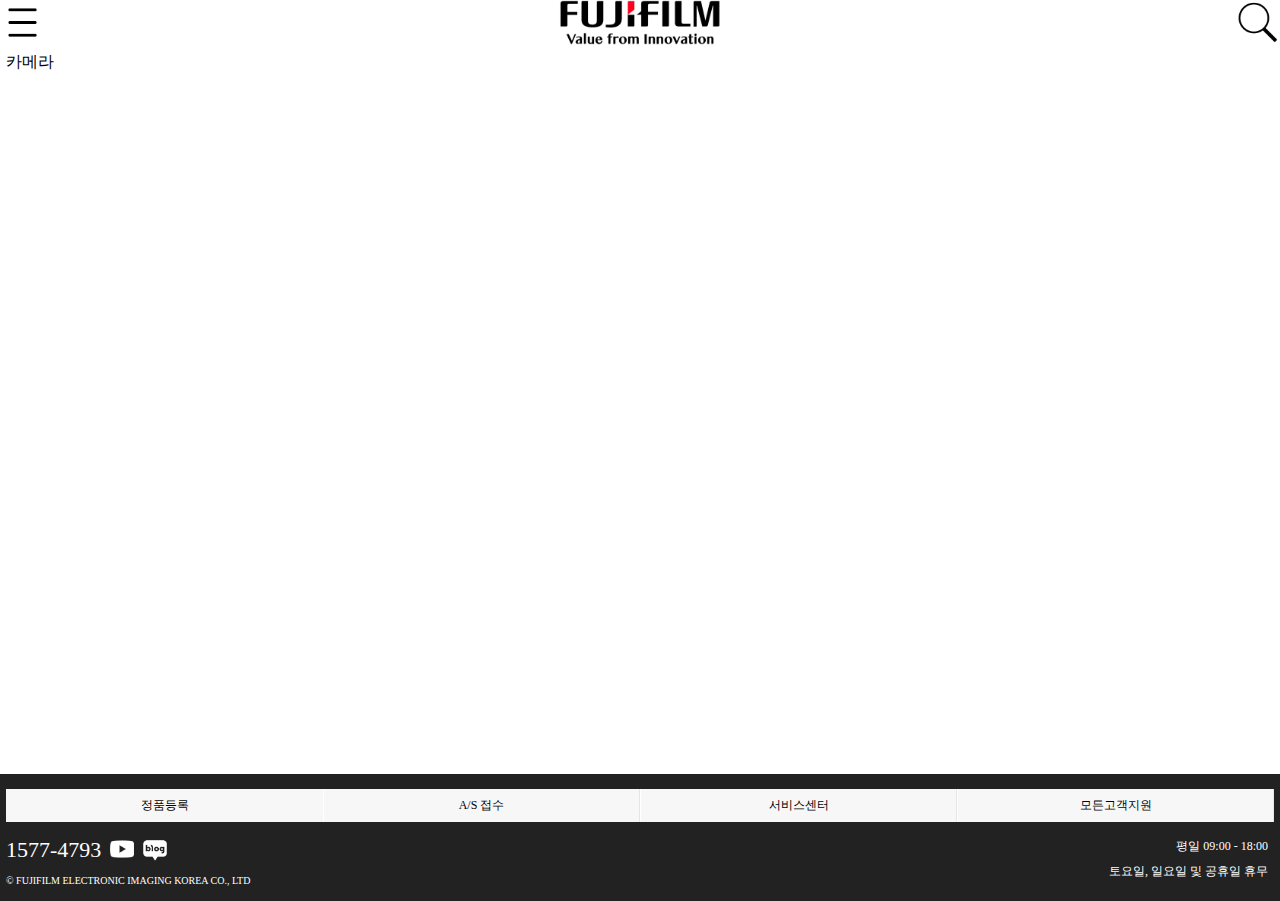
==== staff.html @ 3c64c636 "두번째 업로드" ====
<!DOCTYPE html>
<html lang="ko">
<head>
  <meta charset="UTF-8">
  <meta name="viewport" content="width=device-width, initial-scale=1.0">
  <title>모바일-아산병원 staff</title>
  <link rel="stylesheet" href="css/reset.css">
  <link rel="stylesheet" href="css/asan.css">
  <script src="https://code.jquery.com/jquery-1.12.4.min.js"></script>
  <script defer src="js/main.js"></script>
</head>
<body>
  <div id="controlbody"></div>
  <div id="wrap">
    <div class="cover"></div>
    <header>
      <div class="lnb_btn">
        <a href="#"><img src="img2/hamburger_icon.png" alt="메뉴열기"></a>
      </div>
      <h1 class="logo">
        <a href="index.html"><img src="img2/logopng.png" alt="후지필름"></a>
      </h1>
      <div class="search_btn">
        <a href="#"><img src="img2/search_icon.png" alt="찾기"></a>
      </div>

    </header>
<!------------------------- con_wrap -staff START ---------------------->
    <div id="con_wrap" class="staff">
      카메라
    </div>
<!------------------------- con_wrap END ------------------------>
<footer>
  <ul class="quickmenu">
    <li><a href="#">정품등록</a></li>
    <li><a href="#">A/S 접수</a></li>
    <li><a href="#">서비스센터</a></li>
    <li><a href="#">모든고객지원</a></li>
  </ul>
  <div class="telsns">
    <a href="">1577-4793</a>
    <a href=""><img src="img2/img_youtube.png" alt="유튜브"></a>
    <a href=""><img src="img2/img_naverblog.png" alt=네이버 블로그"></a>
  </div>
  <div class="pc">
    <a href="#">평일 09:00 - 18:00</a><br>
    <a href="#">토요일, 일요일 및 공휴일 휴무</a>
  </div>
  <address = class="copy">
    © FUJIFILM ELECTRONIC IMAGING KOREA CO., LTD
  </address>
</footer>
</div>

  <div id="lnb">
    <div class="lnb_login">
      <p>로그인을 하시면 더 많은 정보를<br>
        확인 하실 수 있습니다.</p>
        <a href=""><img src="img2/login.png" alt="로그인 버튼"></a>
    </div>
    <ul class="lnb_list">
      <li>
        <a href="staff.html">
          신제품
        </a>
      </li>
      <li>
        <a href="#">
          프로모션
        </a>
      </li>
      <li>
        <a href="#">
          카메라
        </a>
      </li>
      <li>
        <a href="#">
          렌즈
        </a>
      </li>
      <li>
        <a href="#">
          액세서리
        </a>
      </li>
    </ul>
    <div class="lnb_res">
      <a href="">
        가까운 매장/서비스센터 찾기
      </a>
    </div>
  </div>

</body>
</html>
---- css/asan.css ----
@charset "UTF-8";
body { min-width:340px; width: 100%; height: 100%;  }

/* 레이아웃, 배경색 */
#controlbody { overflow: hidden;  }
#wrap { position: relative;  }

header { height:45px; background: white }

#con_wrap { 
  overflow: auto;
  display: flex;
  flex-direction: column; row-gap: 6px;
  height:calc(100vh - 174px);
  padding:6px; 
}
#con_up { 
  flex:2; display: flex; 
  column-gap: 6px; 
}

.s1-1 { 
  flex:1;  
  display: flex;
  align-items: center;
  justify-content: center;  
  background-size: cover;
  
}

.con_up_right {  
  flex:1; 
  display: flex; 
  flex-direction: column ; 
  row-gap: 6px;
  
}

.s1-2 { flex:1; }
.s1-3 { flex:1; }
  
#con_down, #con_down2, #con_down3 { 
  flex:1;
  display: flex;
  column-gap: 6px;
  
}

.s2-1 { flex:1; }
.s2-2 { flex:1; }
.s3-1 { flex:1; }
.s3-2 { flex:1; }
.s4-1 { flex:1; }

    
footer { background: #222222; }

/* 헤더 */
header { }
  .lnb_btn { 
    float: left; position: relative;  
    z-index:20; 
  }
  .logo { 
    float: left; width:100%; 
    margin:0 -45px; text-align: center; 
  }
  .search_btn { float: right; }

header img { height:45px; }

/* 컨텐츠 */
  #con_wrap {  }
  #con_up {}
  #con_down {}
  .slider { float: left;;}

  section { display: table; }

  section a {  
    display: table-cell; 
    text-align: center;
    vertical-align: middle; 
  }
  section img { width: 100%; }
  .s1-1 img { }
  .s1-2 img { }
  .s1-3 img { }
  .s2-1 img { }
  .s2-2 img { }
  .s3-1 img { }
  .s3-2 img { }
  .s4-1 img { }

/* 푸터 */
footer { padding:15px 6px; color: white; }
  ul.quickmenu { display:table; width:100%; color: black;}
  .quickmenu li { 
    display:table-cell; 
    width:25%; 
    background: #F7F7F7; 
    border-right: 1px solid #E5E5E5; 
    border-left: 1px solid white; 
  }
  .quickmenu li:first-child { border-left: none;}
  .quickmenu li:first-child { border-right: none;}
  .quickmenu a { 
    display: block; 
    text-align: center; 
    line-height: 33px; 
    font-size: 12px; 
  }
  .telsns { margin-top: 15px; }
  .telsns a { font-size: 22px; }
  .telsns img { 
    width: 24px; 
    margin-left: 5px; 
    vertical-align: bottom;
  }
  .pc { 
    position: absolute; 
    right:6px; 
    margin-top: -25px; 
    text-align: right;
  }
  .pc a { 
    display: inline-block; 
    padding: 4px 6px;
    background: #222222; 
    margin-bottom: 5px;
    font-size: 12px;
  }
  .copy { font-size: 10px; margin-top: 15px; }

  /* 좌측 슬라이더 메뉴 lnb */
  #lnb { 
    position: fixed; top: 0; left: -274px;
    width: 274px; height: 100%;
    z-index: 100; background: #f1f1f1;
    
    }

  .lnb_login {
    background: #111; color: white;
    padding: 35px 20px;
    
    }

  .lnb_login p { 
    font-size: 14px; 
    line-height: 1.4; 
    margin-bottom: 20px; 
    
    }

  .lnb_login img { width: 232px;  }

  .lnb_list { border-bottom: 1px solid #ddd; font-size: 32px; text-align: center;  }

  .lnb_list a {
    display: block; 
    margin-top: 40px; 
    margin-bottom: 40px; 
    
  }
  .lnb_list img { width:274px;  }

  .lnb_res  { margin-top: 40px;  text-align: center;}
  .lnb_res img  { width:235px; }

  .cover { 
    display: none;
    position: fixed; top: 0; right: 0; bottom: 0; 
    background: rgba(0,0,0,0.7);
  }
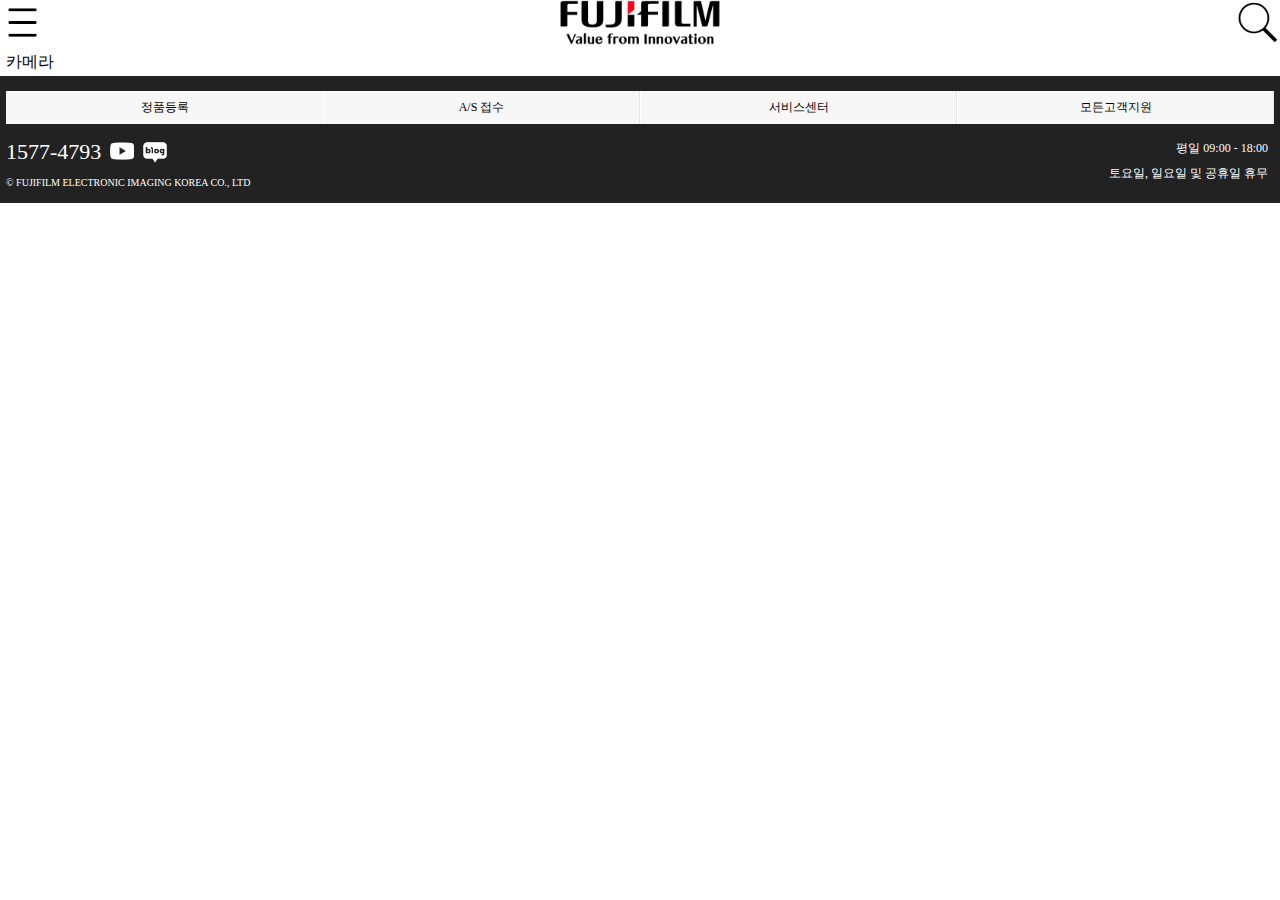
==== commit 14bff75c: "Add files via upload" ====
--- a/staff.html
+++ b/staff.html
@@ -1,96 +1,96 @@
-<!DOCTYPE html>
-<html lang="ko">
-<head>
-  <meta charset="UTF-8">
-  <meta name="viewport" content="width=device-width, initial-scale=1.0">
-  <title>모바일-아산병원 staff</title>
-  <link rel="stylesheet" href="css/reset.css">
-  <link rel="stylesheet" href="css/asan.css">
-  <script src="https://code.jquery.com/jquery-1.12.4.min.js"></script>
-  <script defer src="js/main.js"></script>
-</head>
-<body>
-  <div id="controlbody"></div>
-  <div id="wrap">
-    <div class="cover"></div>
-    <header>
-      <div class="lnb_btn">
-        <a href="#"><img src="img2/hamburger_icon.png" alt="메뉴열기"></a>
-      </div>
-      <h1 class="logo">
-        <a href="index.html"><img src="img2/logopng.png" alt="후지필름"></a>
-      </h1>
-      <div class="search_btn">
-        <a href="#"><img src="img2/search_icon.png" alt="찾기"></a>
-      </div>
-
-    </header>
-<!------------------------- con_wrap -staff START ---------------------->
-    <div id="con_wrap" class="staff">
-      카메라
-    </div>
-<!------------------------- con_wrap END ------------------------>
-<footer>
-  <ul class="quickmenu">
-    <li><a href="#">정품등록</a></li>
-    <li><a href="#">A/S 접수</a></li>
-    <li><a href="#">서비스센터</a></li>
-    <li><a href="#">모든고객지원</a></li>
-  </ul>
-  <div class="telsns">
-    <a href="">1577-4793</a>
-    <a href=""><img src="img2/img_youtube.png" alt="유튜브"></a>
-    <a href=""><img src="img2/img_naverblog.png" alt=네이버 블로그"></a>
-  </div>
-  <div class="pc">
-    <a href="#">평일 09:00 - 18:00</a><br>
-    <a href="#">토요일, 일요일 및 공휴일 휴무</a>
-  </div>
-  <address = class="copy">
-    © FUJIFILM ELECTRONIC IMAGING KOREA CO., LTD
-  </address>
-</footer>
-</div>
-
-  <div id="lnb">
-    <div class="lnb_login">
-      <p>로그인을 하시면 더 많은 정보를<br>
-        확인 하실 수 있습니다.</p>
-        <a href=""><img src="img2/login.png" alt="로그인 버튼"></a>
-    </div>
-    <ul class="lnb_list">
-      <li>
-        <a href="staff.html">
-          신제품
-        </a>
-      </li>
-      <li>
-        <a href="#">
-          프로모션
-        </a>
-      </li>
-      <li>
-        <a href="#">
-          카메라
-        </a>
-      </li>
-      <li>
-        <a href="#">
-          렌즈
-        </a>
-      </li>
-      <li>
-        <a href="#">
-          액세서리
-        </a>
-      </li>
-    </ul>
-    <div class="lnb_res">
-      <a href="">
-        가까운 매장/서비스센터 찾기
-      </a>
-    </div>
-  </div>
-
-</body>
+<!DOCTYPE html>
+<html lang="ko">
+<head>
+  <meta charset="UTF-8">
+  <meta name="viewport" content="width=device-width, initial-scale=1.0">
+  <title>모바일-아산병원 staff</title>
+  <link rel="stylesheet" href="css/reset.css">
+  <link rel="stylesheet" href="css/asan.css">
+  <script src="https://code.jquery.com/jquery-1.12.4.min.js"></script>
+  <script defer src="js/main.js"></script>
+</head>
+<body>
+  <div id="controlbody"></div>
+  <div id="wrap">
+    <div class="cover"></div>
+    <header>
+      <div class="lnb_btn">
+        <a href="#"><img src="img2/hamburger_icon.png" alt="메뉴열기"></a>
+      </div>
+      <h1 class="logo">
+        <a href="index.html"><img src="img2/logopng.png" alt="후지필름"></a>
+      </h1>
+      <div class="search_btn">
+        <a href="#"><img src="img2/search_icon.png" alt="찾기"></a>
+      </div>
+
+    </header>
+<!------------------------- con_wrap -staff START ---------------------->
+    <div id="con_wrap" class="staff">
+      카메라
+    </div>
+<!------------------------- con_wrap END ------------------------>
+<footer>
+  <ul class="quickmenu">
+    <li><a href="#">정품등록</a></li>
+    <li><a href="#">A/S 접수</a></li>
+    <li><a href="#">서비스센터</a></li>
+    <li><a href="#">모든고객지원</a></li>
+  </ul>
+  <div class="telsns">
+    <a href="">1577-4793</a>
+    <a href=""><img src="img2/img_youtube.png" alt="유튜브"></a>
+    <a href=""><img src="img2/img_naverblog.png" alt=네이버 블로그"></a>
+  </div>
+  <div class="pc">
+    <a href="#">평일 09:00 - 18:00</a><br>
+    <a href="#">토요일, 일요일 및 공휴일 휴무</a>
+  </div>
+  <address = class="copy">
+    © FUJIFILM ELECTRONIC IMAGING KOREA CO., LTD
+  </address>
+</footer>
+</div>
+
+  <div id="lnb">
+    <div class="lnb_login">
+      <p>로그인을 하시면 더 많은 정보를<br>
+        확인 하실 수 있습니다.</p>
+        <a href=""><img src="img2/login.png" alt="로그인 버튼"></a>
+    </div>
+    <ul class="lnb_list">
+      <li>
+        <a href="staff.html">
+          신제품
+        </a>
+      </li>
+      <li>
+        <a href="#">
+          프로모션
+        </a>
+      </li>
+      <li>
+        <a href="#">
+          카메라
+        </a>
+      </li>
+      <li>
+        <a href="#">
+          렌즈
+        </a>
+      </li>
+      <li>
+        <a href="#">
+          액세서리
+        </a>
+      </li>
+    </ul>
+    <div class="lnb_res">
+      <a href="">
+        가까운 매장/서비스센터 찾기
+      </a>
+    </div>
+  </div>
+
+</body>
 </html>--- a/css/asan.css
+++ b/css/asan.css
@@ -1,175 +1,239 @@
-@charset "UTF-8";
-body { min-width:340px; width: 100%; height: 100%;  }
-
-/* 레이아웃, 배경색 */
-#controlbody { overflow: hidden;  }
-#wrap { position: relative;  }
-
-header { height:45px; background: white }
-
-#con_wrap { 
-  overflow: auto;
-  display: flex;
-  flex-direction: column; row-gap: 6px;
-  height:calc(100vh - 174px);
-  padding:6px; 
-}
-#con_up { 
-  flex:2; display: flex; 
-  column-gap: 6px; 
-}
-
-.s1-1 { 
-  flex:1;  
-  display: flex;
-  align-items: center;
-  justify-content: center;  
-  background-size: cover;
-  
-}
-
-.con_up_right {  
-  flex:1; 
-  display: flex; 
-  flex-direction: column ; 
-  row-gap: 6px;
-  
-}
-
-.s1-2 { flex:1; }
-.s1-3 { flex:1; }
-  
-#con_down, #con_down2, #con_down3 { 
-  flex:1;
-  display: flex;
-  column-gap: 6px;
-  
-}
-
-.s2-1 { flex:1; }
-.s2-2 { flex:1; }
-.s3-1 { flex:1; }
-.s3-2 { flex:1; }
-.s4-1 { flex:1; }
-
-    
-footer { background: #222222; }
-
-/* 헤더 */
-header { }
-  .lnb_btn { 
-    float: left; position: relative;  
-    z-index:20; 
-  }
-  .logo { 
-    float: left; width:100%; 
-    margin:0 -45px; text-align: center; 
-  }
-  .search_btn { float: right; }
-
-header img { height:45px; }
-
-/* 컨텐츠 */
-  #con_wrap {  }
-  #con_up {}
-  #con_down {}
-  .slider { float: left;;}
-
-  section { display: table; }
-
-  section a {  
-    display: table-cell; 
-    text-align: center;
-    vertical-align: middle; 
-  }
-  section img { width: 100%; }
-  .s1-1 img { }
-  .s1-2 img { }
-  .s1-3 img { }
-  .s2-1 img { }
-  .s2-2 img { }
-  .s3-1 img { }
-  .s3-2 img { }
-  .s4-1 img { }
-
-/* 푸터 */
-footer { padding:15px 6px; color: white; }
-  ul.quickmenu { display:table; width:100%; color: black;}
-  .quickmenu li { 
-    display:table-cell; 
-    width:25%; 
-    background: #F7F7F7; 
-    border-right: 1px solid #E5E5E5; 
-    border-left: 1px solid white; 
-  }
-  .quickmenu li:first-child { border-left: none;}
-  .quickmenu li:first-child { border-right: none;}
-  .quickmenu a { 
-    display: block; 
-    text-align: center; 
-    line-height: 33px; 
-    font-size: 12px; 
-  }
-  .telsns { margin-top: 15px; }
-  .telsns a { font-size: 22px; }
-  .telsns img { 
-    width: 24px; 
-    margin-left: 5px; 
-    vertical-align: bottom;
-  }
-  .pc { 
-    position: absolute; 
-    right:6px; 
-    margin-top: -25px; 
-    text-align: right;
-  }
-  .pc a { 
-    display: inline-block; 
-    padding: 4px 6px;
-    background: #222222; 
-    margin-bottom: 5px;
-    font-size: 12px;
-  }
-  .copy { font-size: 10px; margin-top: 15px; }
-
-  /* 좌측 슬라이더 메뉴 lnb */
-  #lnb { 
-    position: fixed; top: 0; left: -274px;
-    width: 274px; height: 100%;
-    z-index: 100; background: #f1f1f1;
-    
-    }
-
-  .lnb_login {
-    background: #111; color: white;
-    padding: 35px 20px;
-    
-    }
-
-  .lnb_login p { 
-    font-size: 14px; 
-    line-height: 1.4; 
-    margin-bottom: 20px; 
-    
-    }
-
-  .lnb_login img { width: 232px;  }
-
-  .lnb_list { border-bottom: 1px solid #ddd; font-size: 32px; text-align: center;  }
-
-  .lnb_list a {
-    display: block; 
-    margin-top: 40px; 
-    margin-bottom: 40px; 
-    
-  }
-  .lnb_list img { width:274px;  }
-
-  .lnb_res  { margin-top: 40px;  text-align: center;}
-  .lnb_res img  { width:235px; }
-
-  .cover { 
-    display: none;
-    position: fixed; top: 0; right: 0; bottom: 0; 
-    background: rgba(0,0,0,0.7);
-  }+@charset "UTF-8";
+body { min-width:340px; width: 100%; height: 100%;  }
+
+/* 레이아웃, 배경색 */
+#controlbody { overflow: hidden;  }
+#wrap { position: relative;  }
+
+header { height:45px; background: white }
+
+#con_wrap { 
+  overflow: auto;
+  display: flex;
+  flex-direction: column; row-gap: 6px;
+  flex-grow: 1;
+  padding:6px; 
+}
+#con_up {
+  display: grid;
+  grid-template-columns: 1fr 1fr;
+  column-gap: 6px;
+}
+
+.s1-1 { 
+  flex:1;  
+  display: flex;
+  align-items: center;
+  justify-content: center;  
+  background-size: cover;
+  
+}
+
+.con_up_right {
+  display: grid;
+  grid-template-rows: 1fr 1fr;
+  row-gap: 6px;
+}
+
+.s1-2 { flex:1; }
+.s1-3 { flex:1; }
+  
+#con_down, #con_down2, #con_down3 { 
+  flex:1;
+  display: flex;
+  column-gap: 6px;
+  
+}
+
+.s2-1 { flex:1; }
+.s2-2 { flex:1; }
+.s3-1 { flex:1; }
+.s3-2 { flex:1; }
+.s4-1 { flex:1; }
+
+    
+footer { background: #222222; }
+
+/* 헤더 */
+header { }
+  .lnb_btn { 
+    float: left; position: relative;  
+    z-index:20; 
+  }
+  .logo { 
+    float: left; width:100%; 
+    margin:0 -45px; text-align: center; 
+  }
+  .search_btn { float: right; }
+
+  .search-box {
+    display: none; 
+    position: absolute;
+    top: 45px; 
+    right: 0;
+    background-color: white;
+    border: 1px solid #ccc;
+    padding: 10px;
+  }
+  
+  .search-input {
+    width: 200px;
+    padding: 5px;
+    margin-right: 10px;
+  }
+  
+  .search-close-btn {
+    background-color: #ccc;
+    color: white;
+    border: none;
+    padding: 5px 10px;
+    cursor: pointer;
+  }
+  
+ 
+  .search-box.active {
+    display: block;
+  }
+
+header img { height:45px; }
+
+/* 컨텐츠 */
+  #con_wrap {  }
+  #con_up {}
+  #con_down {}
+
+  .slider {
+    display: flex;
+    justify-content: center; 
+  }
+  
+  .slider img {
+    max-width: 100%; 
+    height: auto; 
+  }
+
+  section { display: table; }
+
+  section a {  
+    display: table-cell; 
+    text-align: center;
+    vertical-align: middle; 
+  }
+  section img { width: 100%; }
+  .s1-1 img { }
+  .s1-2 img { }
+  .s1-3 img { }
+  .s2-1 img { }
+  .s2-2 img { }
+  .s3-1 img { }
+  .s3-2 img { }
+  .s4-1 img { }
+
+/* 푸터 */
+footer { padding:15px 6px; color: white; }
+  ul.quickmenu { display:table; width:100%; color: black;}
+  .quickmenu li { 
+    display:table-cell; 
+    width:25%; 
+    background: #F7F7F7; 
+    border-right: 1px solid #E5E5E5; 
+    border-left: 1px solid white; 
+  }
+  .quickmenu li:first-child { border-left: none;}
+  .quickmenu li:first-child { border-right: none;}
+  .quickmenu a { 
+    display: block; 
+    text-align: center; 
+    line-height: 33px; 
+    font-size: 12px; 
+  }
+  .telsns { margin-top: 15px; }
+  .telsns a { font-size: 22px; }
+  .telsns img { 
+    width: 24px; 
+    margin-left: 5px; 
+    vertical-align: bottom;
+  }
+  .pc { 
+    position: absolute; 
+    right:6px; 
+    margin-top: -25px; 
+    text-align: right;
+  }
+  .pc a { 
+    display: inline-block; 
+    padding: 4px 6px;
+    background: #222222; 
+    margin-bottom: 5px;
+    font-size: 12px;
+  }
+  .copy { font-size: 10px; margin-top: 15px; }
+
+  /* 좌측 슬라이더 메뉴 lnb */
+  #lnb { 
+    position: fixed; top: 0; left: -274px;
+    width: 274px; height: 100%;
+    z-index: 100; background: #f1f1f1;
+    
+    }
+
+  .lnb_login {
+    background: #111; color: white;
+    padding: 35px 20px;
+    
+    }
+
+  .lnb_login p { 
+    font-size: 14px; 
+    line-height: 1.4; 
+    margin-bottom: 20px; 
+    
+    }
+
+  .lnb_login img { width: 232px;  }
+
+  .lnb_list { border-bottom: 1px solid #ddd; font-size: 24px; text-align: center;  }
+
+  .lnb_list a {
+    display: block; 
+    margin-top: 30px; 
+    margin-bottom: 30px; 
+    
+  }
+  .lnb_list img { width:274px;  }
+
+  .lnb_res  { margin-top: 40px;  text-align: center;}
+  .lnb_res img  { width:235px; }
+
+
+
+  .cover { 
+    display: none;
+    position: fixed; top: 0; right: 0; bottom: 0; 
+    background: rgba(0,0,0,0.7);
+  }
+
+
+.submenu {
+  display: none; 
+}
+
+.submenu.active {
+  display: block; 
+}
+
+.submenu ul {
+  padding: 20px 0; 
+}
+
+.submenu li {
+  margin-bottom: 15px;
+  font-size: 20px;
+  text-align: center;
+}
+
+
+.lnb-item.active {
+  font-weight: bold;
+  color: red;
+}
